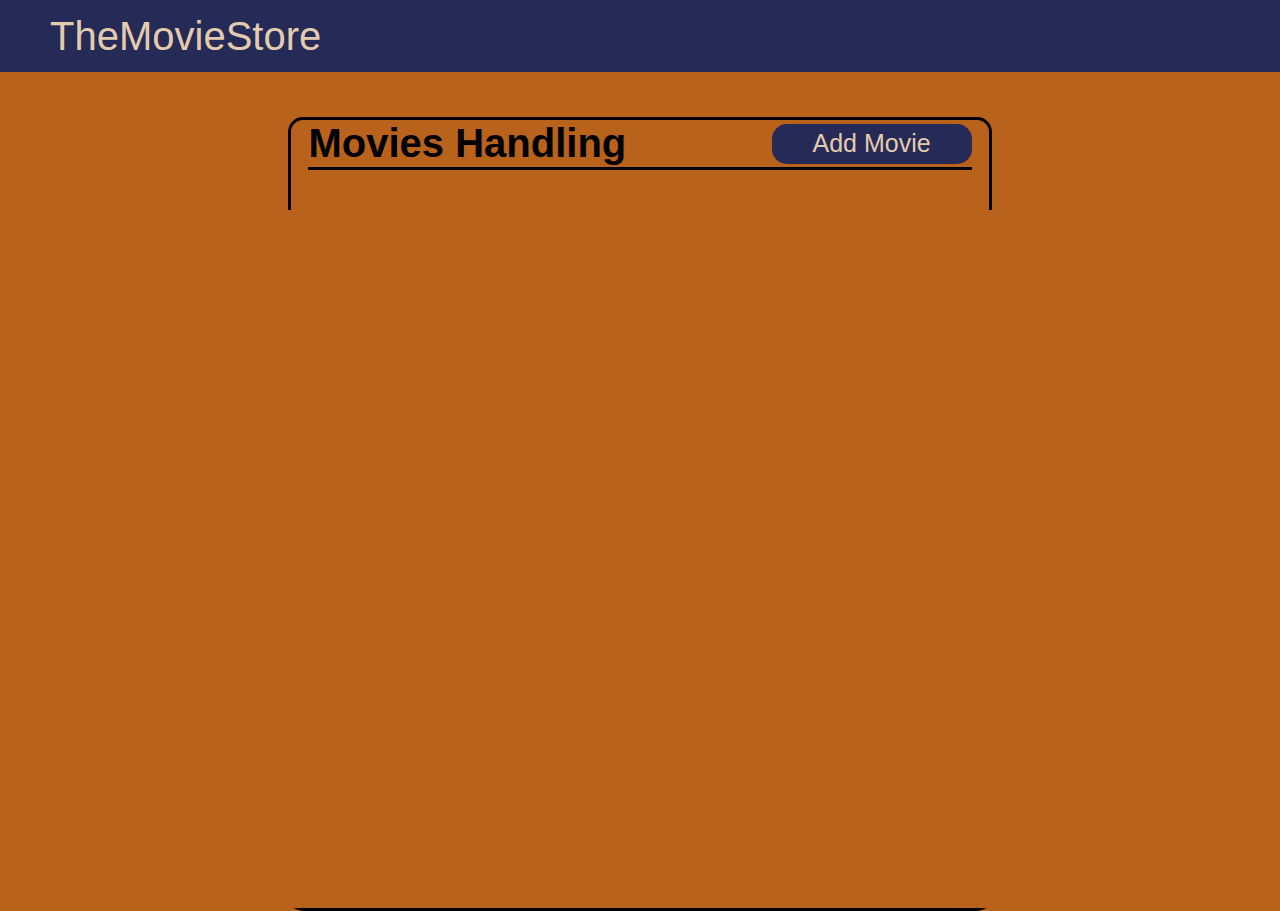
==== admin.html @ 01515024 "admin rendering movies" ====
<!DOCTYPE html>
<html lang="en">
  <head>
    <meta charset="UTF-8" />
    <meta http-equiv="X-UA-Compatible" content="IE=edge" />
    <meta name="viewport" content="width=device-width, initial-scale=1.0" />
    <link rel="stylesheet" href="src/style.css" />
    <script defer type="module" src="src/admin.js"></script>
    <title>Admin</title>
  </head>
  <body>
    <div class="admin-container">
      <nav class="admin-nav">
        <span><a class="logo" href="index.html">TheMovieStore</a></span>
      </nav>
      <main class="admin-main">
        <div class="table-head">
          <span class="table-heading table-style">Movies Handling</span>
          <button class="add-btn table-style">Add Movie</button>
        </div>
        <div class="loading"></div>
        <div class="table-content">
          <!-- <div class="movie-line">
          <div class="nr-title-img">
            <span class="movie-number table-style">1.</span>
            <img
            class="movie-photo"
            src="https://image.tmdb.org/t/p/w500/liosTyTUf0ObasR2HLTOrHQlzth.jpg"
            alt=""
            />
            <span class="movie-title table-style"
            >Lorem ipsum dolor sit amet consectetur.</span
            >
          </div>
          <span class="movie-price table-style">15$</span>
          <button class="change-btn table-style">Change price</button>
          <button class="delete-btn table-style">Delete</button>
        </div> -->
        </div>
      </main>
    </div>
  </body>
</html>
---- src/style.css ----
* {
  padding: 0;
  margin: 0;
  box-sizing: border-box;
  font-family: sans-serif;
  font-size: 10px;
}
:root {
  --main: #000000;
  --secondary1: #262a56;
  --secondary2: #b8621b;
  --secondary3: #e3ccae;
}

.table-style {
  font-size: 2.5rem;
}

.admin-container {
  height: 100%;
  width: 100%;
  background-color: var(--secondary2);
}
.admin-nav {
  width: 100vw;
  height: 8vh;
  margin-bottom: 5vh;
  background-color: var(--secondary1);
  display: flex;
  align-items: center;
  justify-content: flex-start;
}

.logo {
  color: var(--secondary3);
  font-size: 4rem;
  text-decoration: none;
  margin-left: 5rem;
}

.loading {
  width: 80vw;
  height: 77.5vh;
  background-color: var(--secondary2);
}

.admin-main {
  margin: 0 auto;
  width: 55vw;
  border-radius: 1.5rem;
  border: solid 0.3rem var(--main);
  display: flex;
  flex-direction: column;
  align-items: center;
  justify-content: center;
}

.movie-photo {
  width: 4rem;
  height: 4rem;
}

.nr-title-img {
  display: flex;
  align-items: center;
  justify-content: center;
  gap: 1rem;
  margin-left: 1rem;
}

.table-head {
  width: 95%;
  height: 5rem;
  display: flex;
  align-items: center;
  justify-content: space-between;
  border-bottom: solid 0.3rem var(--main);
  margin-bottom: 4rem;
}

.table-heading {
  font-size: 4rem;
  font-weight: 600;
}

.table-content {
  width: 100%;
  display: flex;
  flex-direction: column;
  align-items: center;
  justify-content: center;
}

.movie-line {
  margin: 0 auto;
  height: 6rem;
  display: flex;
  align-items: center;
  justify-content: space-between;
  width: 95%;
  border-top: solid 0.3rem var(--main);
}

.background-even {
  background-color: #a65818;
}

.background-odd {
  background-color: #bf7232;
}

.price-btns {
  display: flex;
  align-items: center;
  gap: 3rem;
  margin-right: 1rem;
}

.add-btn,
.change-btn {
  width: 20rem;
  height: 4rem;
  background-color: var(--secondary1);
  color: var(--secondary3);
  border: none;
  border-radius: 1.5rem;
}
.delete-btn {
  width: 10rem;
  height: 4rem;
  background-color: var(--secondary1);
  color: var(--secondary3);
  border: none;
  border-radius: 1.5rem;
}
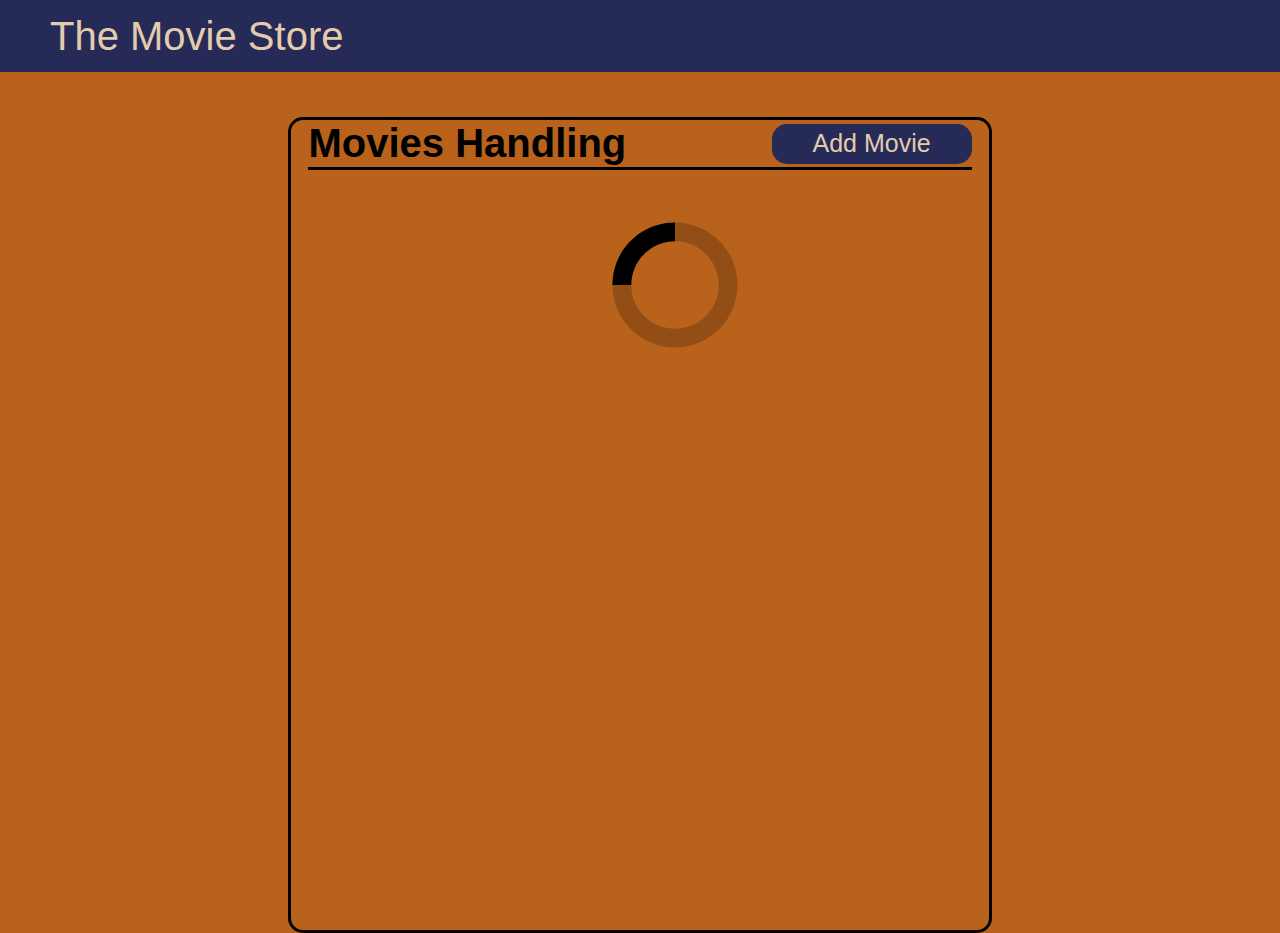
==== commit 24416b29: "progress with admin" ====
--- a/admin.html
+++ b/admin.html
@@ -9,16 +9,96 @@
     <title>Admin</title>
   </head>
   <body>
+    <div class="overlay hidden"></div>
     <div class="admin-container">
       <nav class="admin-nav">
-        <span><a class="logo" href="index.html">TheMovieStore</a></span>
+        <span><a class="logo" href="index.html">The Movie Store</a></span>
       </nav>
+
+      <form class="hidden">
+        <label for="title">Title: </label>
+        <input
+          type="text"
+          class="input"
+          id="title"
+          placeholder="Enter the movie title."
+          autocomplete="off"
+          required
+        />
+        <label for="language">Language: </label>
+        <input
+          type="text"
+          class="input"
+          id="language"
+          placeholder="Enter the movie language."
+          autocomplete="off"
+          required
+        />
+        <label for="photo">Photo: </label>
+        <input
+          type="text"
+          class="input"
+          id="photo"
+          placeholder="Enter the path to the movie photo."
+          autocomplete="off"
+          required
+        />
+        <label for="price">Price: </label>
+        <input
+          type="text"
+          class="input"
+          id="price"
+          placeholder="Enter the price of the movie."
+          autocomplete="off"
+          required
+        />
+        <label for="type">Type: </label>
+        <input
+          type="text"
+          class="input"
+          id="type"
+          placeholder="Enter the type of the movie."
+          autocomplete="off"
+          required
+        />
+        <label for="description">Description: </label>
+        <textarea
+          class="input"
+          id="description"
+          cols="25"
+          rows="2"
+          placeholder="Enter a short description of the movie."
+          required
+        ></textarea>
+        <button class="add-to-mock" id="add-btn">Add</button>
+
+        <button id="cancel-btn">Cancel</button>
+      </form>
       <main class="admin-main">
         <div class="table-head">
           <span class="table-heading table-style">Movies Handling</span>
           <button class="add-btn table-style">Add Movie</button>
         </div>
-        <div class="loading"></div>
+        <div class="loading">
+          <svg
+            width="80px"
+            height="80px"
+            viewBox="0 0 24 24"
+            xmlns="http://www.w3.org/2000/svg"
+          >
+            <path
+              opacity="0.2"
+              fill-rule="evenodd"
+              clip-rule="evenodd"
+              d="M12 19C15.866 19 19 15.866 19 12C19 8.13401 15.866 5 12 5C8.13401 5 5 8.13401 5 12C5 15.866 8.13401 19 12 19ZM12 22C17.5228 22 22 17.5228 22 12C22 6.47715 17.5228 2 12 2C6.47715 2 2 6.47715 2 12C2 17.5228 6.47715 22 12 22Z"
+              fill="#000000"
+            />
+            <path
+              d="M2 12C2 6.47715 6.47715 2 12 2V5C8.13401 5 5 8.13401 5 12H2Z"
+              fill="#000000"
+            />
+          </svg>
+        </div>
         <div class="table-content">
           <!-- <div class="movie-line">
           <div class="nr-title-img">
--- a/src/style.css
+++ b/src/style.css
@@ -12,17 +12,23 @@
   --secondary3: #e3ccae;
 }
 
+/**********************/
+/* Admin table styles */
+/********************/
+
 .table-style {
   font-size: 2.5rem;
 }
 
 .admin-container {
+  /* display: flex;
+  align-items: center; */
   height: 100%;
   width: 100%;
   background-color: var(--secondary2);
 }
 .admin-nav {
-  width: 100vw;
+  width: 100%;
   height: 8vh;
   margin-bottom: 5vh;
   background-color: var(--secondary1);
@@ -39,9 +45,24 @@
 }
 
 .loading {
-  width: 80vw;
-  height: 77.5vh;
+  width: 80px;
+  height: 80vh;
   background-color: var(--secondary2);
+}
+
+.loading svg {
+  height: 15rem;
+  width: 15rem;
+  animation: rotate 2.5s infinite linear;
+}
+
+@keyframes rotate {
+  0% {
+    transform: rotate(0);
+  }
+  100% {
+    transform: rotate(360deg);
+  }
 }
 
 .admin-main {
@@ -133,3 +154,72 @@
   border: none;
   border-radius: 1.5rem;
 }
+
+.hidden {
+  display: none;
+}
+
+/**********************/
+/* Admin table styles */
+/********************/
+
+form label,
+form button {
+  font-size: 3rem;
+}
+
+form input,
+form textarea {
+  font-size: 2rem;
+}
+
+form {
+  width: 30vw;
+  height: 50vh;
+  padding: 3rem;
+  margin: 5vh auto;
+  background-color: var(--secondary2);
+  border: solid 0.3rem var(--main);
+  border-radius: 1.5rem;
+  display: grid;
+  grid-template-columns: 1fr 1fr;
+  justify-content: space-around;
+  align-items: center;
+  position: absolute;
+  left: 35%;
+  z-index: 2;
+}
+
+form button {
+  width: 20rem;
+  height: 4rem;
+  background-color: var(--secondary1);
+  color: var(--secondary3);
+  border: none;
+  border-radius: 1.5rem;
+  align-self: center;
+  justify-self: center;
+}
+
+.labels,
+.inputs {
+  display: flex;
+  flex-direction: column;
+  align-items: flex-start;
+  justify-content: center;
+  gap: 3rem;
+}
+
+#cancel-btn {
+  /* margin: 2.6rem 0 0 7rem; */
+}
+
+.overlay {
+  width: 100vw;
+  height: 100vh;
+  background-color: #262a5661;
+  position: absolute;
+}
+/**********************/
+/* Admin form styles */
+/********************/
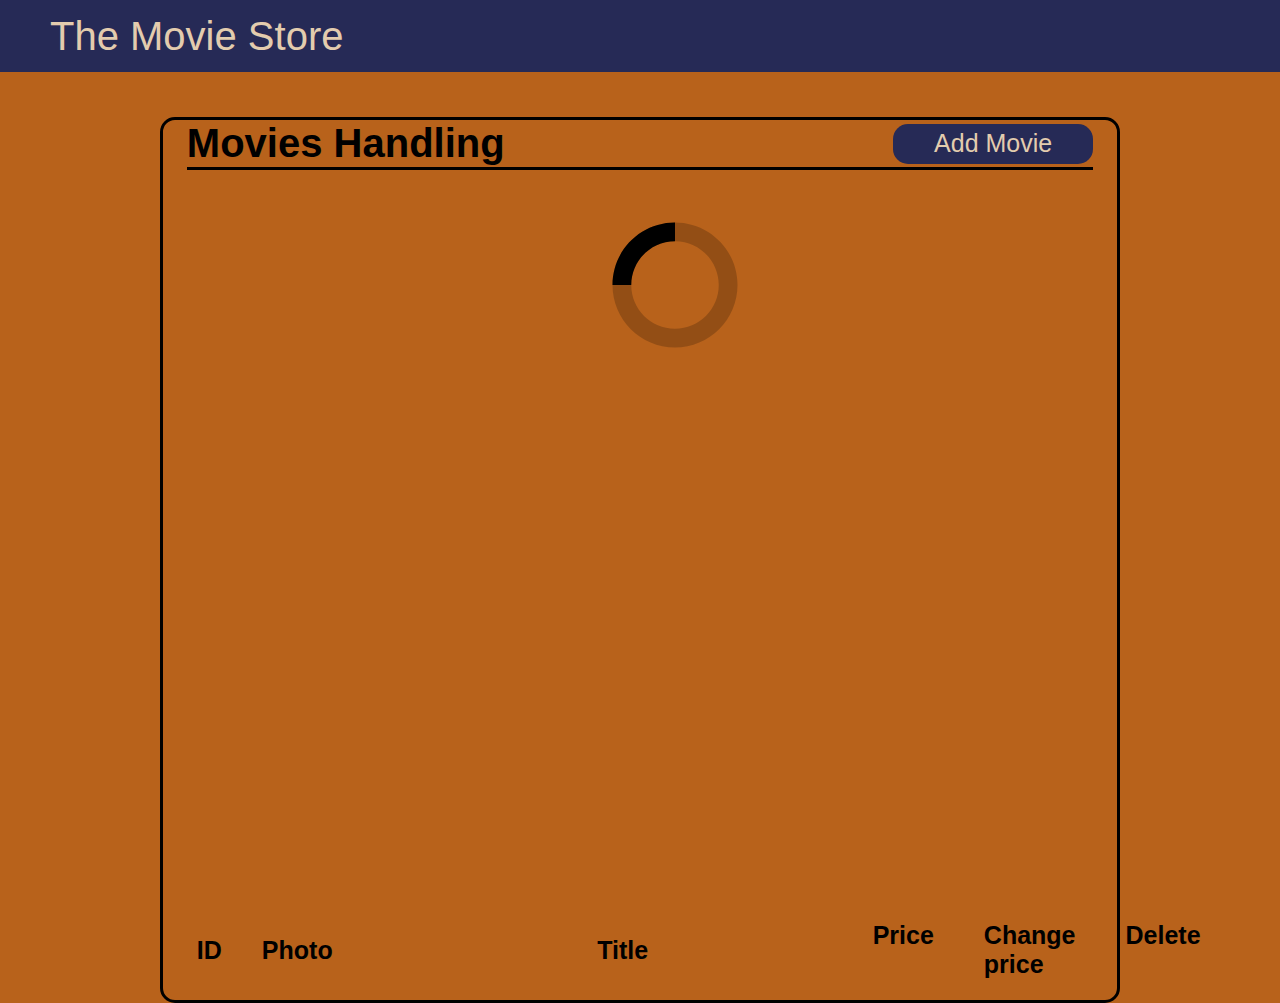
==== commit a6a80c28: "admin section finished" ====
--- a/admin.html
+++ b/admin.html
@@ -99,7 +99,21 @@
             />
           </svg>
         </div>
+
+        <div class="question hidden"></div>
         <div class="table-content">
+          <div class="movie-line margin-top">
+            <div class="nr-title-img">
+              <span class="movie-number table-style bold">ID</span>
+              <span class="table-style bold">Photo</span>
+              <span class="movie-title table-style title bold">Title</span>
+            </div>
+            <div class="price-heading">
+              <span class="table-style bold">Price</span>
+              <div class="table-style bold">Change price</div>
+              <div class="table-style bold">Delete</div>
+            </div>
+          </div>
           <!-- <div class="movie-line">
           <div class="nr-title-img">
             <span class="movie-number table-style">1.</span>
--- a/src/style.css
+++ b/src/style.css
@@ -67,7 +67,7 @@
 
 .admin-main {
   margin: 0 auto;
-  width: 55vw;
+  width: 75vw;
   border-radius: 1.5rem;
   border: solid 0.3rem var(--main);
   display: flex;
@@ -76,16 +76,21 @@
   justify-content: center;
 }
 
+.movie-title {
+  width: 50rem;
+  display: flex;
+  justify-content: center;
+}
 .movie-photo {
-  width: 4rem;
-  height: 4rem;
+  width: 7rem;
+  height: 7rem;
 }
 
 .nr-title-img {
   display: flex;
   align-items: center;
   justify-content: center;
-  gap: 1rem;
+  gap: 4rem;
   margin-left: 1rem;
 }
 
@@ -114,7 +119,7 @@
 
 .movie-line {
   margin: 0 auto;
-  height: 6rem;
+  height: 10rem;
   display: flex;
   align-items: center;
   justify-content: space-between;
@@ -155,10 +160,25 @@
   border-radius: 1.5rem;
 }
 
-.hidden {
-  display: none;
-}
-
+.movie-price {
+  display: flex;
+  justify-content: flex;
+  margin: -3rem;
+}
+
+.bold {
+  font-weight: 600;
+}
+
+.margin {
+  /* margin-right: 0rem; */
+}
+
+.price-heading {
+  display: flex;
+  gap: 5rem;
+  margin-right: 2.5rem;
+}
 /**********************/
 /* Admin table styles */
 /********************/
@@ -214,12 +234,37 @@
   /* margin: 2.6rem 0 0 7rem; */
 }
 
+.margin-top {
+  margin-top: -3rem;
+  border-top: none;
+}
+
 .overlay {
   width: 100vw;
   height: 100vh;
   background-color: #262a5661;
   position: absolute;
 }
+
+.question {
+  width: 50rem;
+  height: 15rem;
+  padding: 2rem;
+  margin-bottom: 70vh;
+  display: flex;
+  flex-direction: column;
+  align-items: center;
+  justify-content: center;
+  /* flex-wrap: wrap; */
+  gap: 2.5rem;
+  border: #000000 solid 0.3rem;
+  border-radius: 1.5rem;
+}
+
 /**********************/
 /* Admin form styles */
 /********************/
+
+.hidden {
+  display: none;
+}
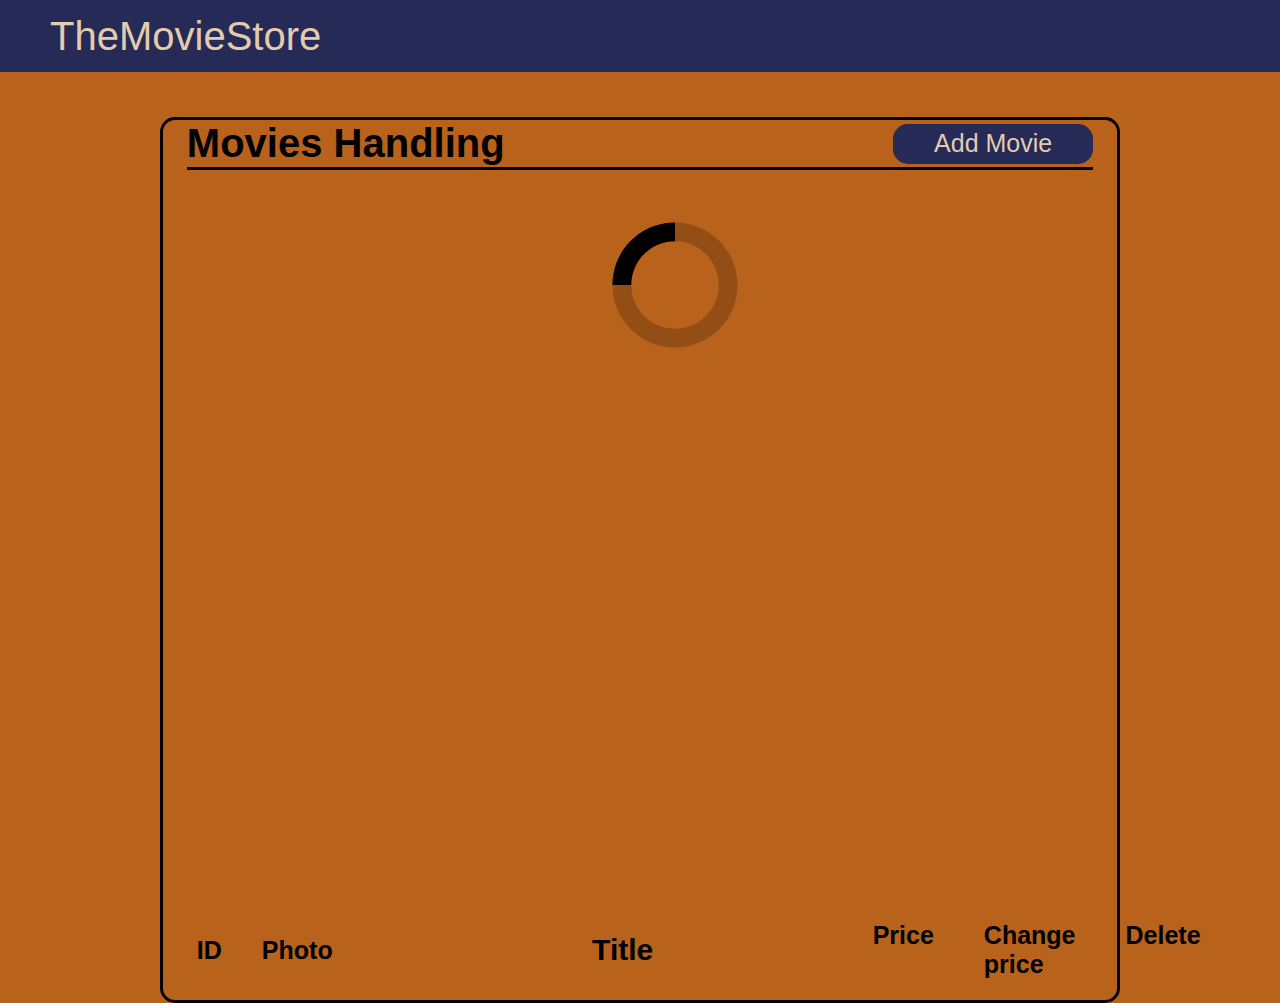
==== commit 08b5dfcf: "progress with the index" ====
--- a/admin.html
+++ b/admin.html
@@ -12,7 +12,7 @@
     <div class="overlay hidden"></div>
     <div class="admin-container">
       <nav class="admin-nav">
-        <span><a class="logo" href="index.html">The Movie Store</a></span>
+        <span><a class="logo" href="index.html">TheMovieStore</a></span>
       </nav>
 
       <form class="hidden">
--- a/src/style.css
+++ b/src/style.css
@@ -15,12 +15,12 @@
 /**********************/
 /* Admin table styles */
 /********************/
-
 .table-style {
   font-size: 2.5rem;
 }
 
-.admin-container {
+.admin-container,
+.index-container {
   /* display: flex;
   align-items: center; */
   height: 100%;
@@ -170,10 +170,6 @@
   font-weight: 600;
 }
 
-.margin {
-  /* margin-right: 0rem; */
-}
-
 .price-heading {
   display: flex;
   gap: 5rem;
@@ -230,10 +226,6 @@
   gap: 3rem;
 }
 
-#cancel-btn {
-  /* margin: 2.6rem 0 0 7rem; */
-}
-
 .margin-top {
   margin-top: -3rem;
   border-top: none;
@@ -268,3 +260,117 @@
 .hidden {
   display: none;
 }
+
+/**********************/
+/* Index styles */
+/********************/
+
+.index-nav {
+  width: 100%;
+  height: 8vh;
+  margin-bottom: 5vh;
+  background-color: var(--secondary1);
+  display: flex;
+  align-items: center;
+  justify-content: space-between;
+}
+
+#categories,
+#prices,
+select option {
+  background-color: #262a56;
+  color: var(--secondary3);
+  border: 0.3rem solid var(--secondary3);
+  border-radius: 2rem;
+  font-size: 4rem;
+  text-decoration: none;
+}
+
+select {
+  display: flex;
+  align-items: center;
+  justify-content: center;
+  text-align-last: center;
+}
+
+select:focus {
+  outline: none;
+}
+
+.index-nav a {
+  color: var(--secondary3);
+  text-decoration: none;
+  font-size: larger;
+  font-size: 4rem;
+  width: 20rem;
+  text-align: center;
+  border: 0.3rem solid var(--secondary3);
+  border-radius: 2rem;
+  font-size: 4rem;
+}
+
+.nav-elements {
+  display: flex;
+  width: 50%;
+  margin-right: 5rem;
+  align-items: center;
+  justify-content: space-between;
+}
+
+.index-nav .logo {
+  border: none;
+}
+
+.index-body {
+  height: 87vh;
+  width: 100%;
+  background-color: var(--secondary2);
+}
+
+.movies-category {
+  width: 100%;
+  font-size: 4rem;
+  font-weight: 700;
+  text-align: center;
+}
+
+.movies-container {
+  display: flex;
+  align-items: center;
+  justify-content: center;
+  gap: 2rem;
+  flex-wrap: wrap;
+}
+
+.movie-sticker {
+  padding: 2rem;
+  width: 40rem;
+  display: flex;
+  flex-direction: column;
+  align-items: center;
+  justify-content: center;
+  gap: 2rem;
+  border: 0.3rem solid black;
+  border-radius: 2rem;
+}
+
+.movie-poster {
+  width: 30rem;
+  height: 40rem;
+  border-radius: 2rem;
+}
+
+.title {
+  font-size: 3rem;
+  font-weight: 700;
+}
+
+.details {
+  font-size: 3rem;
+  width: 20rem;
+  height: 4rem;
+  background-color: var(--secondary1);
+  color: var(--secondary3);
+  border: none;
+  border-radius: 1.5rem;
+}
